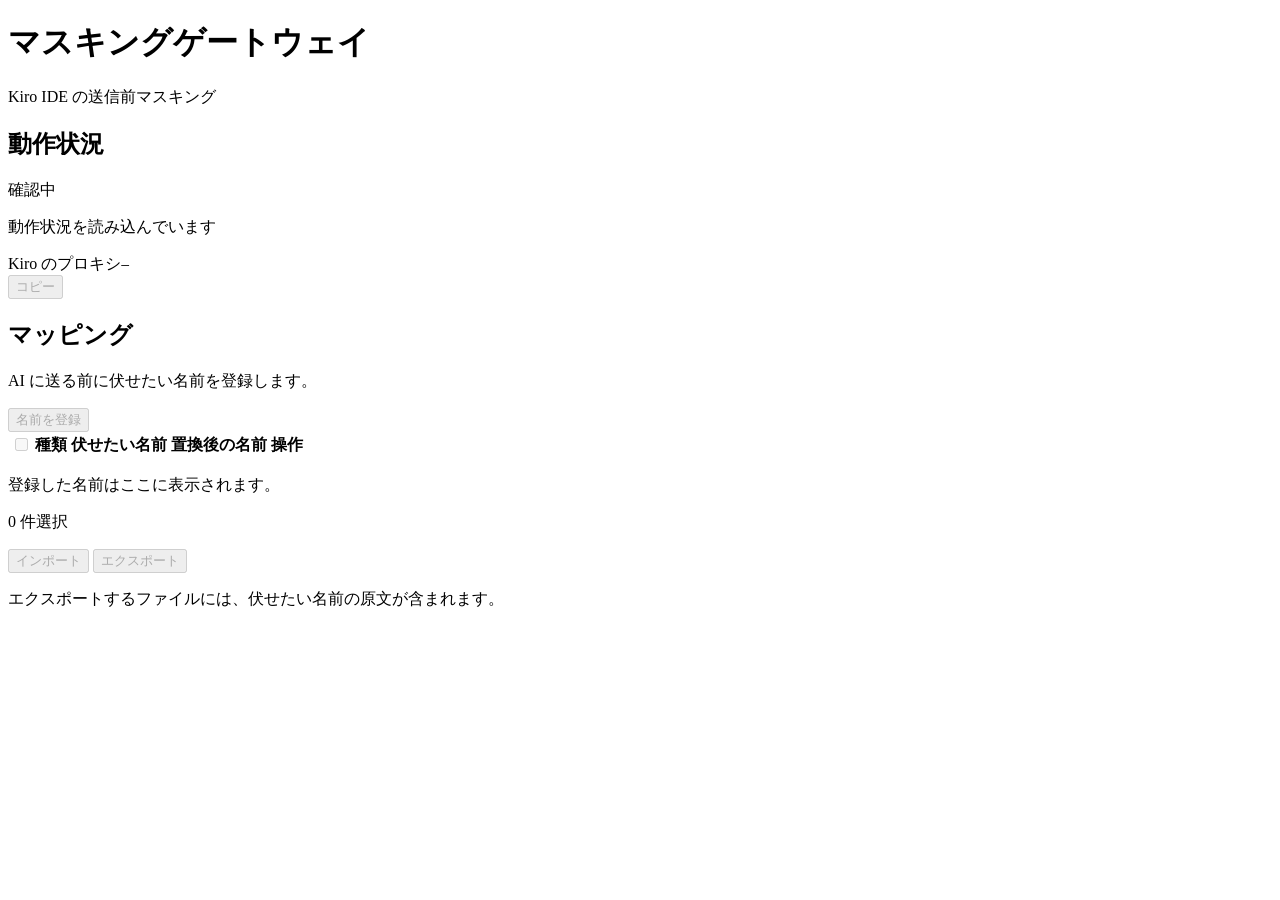
==== overlay/cmd/masking-gateway/web/index.html @ ec84417f "Add Windows masking gateway pilot" ====
<!doctype html>
<html lang="ja">
<head>
  <meta charset="utf-8">
  <meta name="viewport" content="width=device-width, initial-scale=1">
  <title>マスキングゲートウェイ</title>
  <link rel="stylesheet" href="/app.css">
  <script src="/app.js" defer></script>
</head>
<body>
  <header class="masthead">
    <div class="shell header-inner">
      <span class="mark" aria-hidden="true"><span></span><span></span><span></span></span>
      <div>
        <h1>マスキングゲートウェイ</h1>
        <p>Kiro IDE の送信前マスキング</p>
      </div>
    </div>
  </header>
  <main class="shell">
    <p id="banner" class="notice error" role="alert" hidden></p>
    <section class="card" aria-labelledby="status-title">
      <div class="section-heading">
        <h2 id="status-title">動作状況</h2>
        <div class="pill" id="process-state"><span aria-hidden="true"></span><span>確認中</span></div>
      </div>
      <div class="status-content">
        <div>
          <p id="recent-status" class="status-title" role="status">動作状況を読み込んでいます</p>
          <p class="muted" id="recent-detail"></p>
        </div>
        <div class="proxy-control">
          <div><span class="muted">Kiro のプロキシ</span><code id="proxy-address">–</code></div>
          <button id="copy-address" class="secondary compact" type="button" disabled>コピー</button>
        </div>
      </div>
      <details id="history" hidden>
        <summary>最近の通信</summary>
        <ul id="activity" class="activity"></ul>
      </details>
    </section>

    <section class="card mapping-card" aria-labelledby="mappings-title">
      <div class="section-heading mapping-heading">
        <div><h2 id="mappings-title">マッピング</h2><p class="muted">AI に送る前に伏せたい名前を登録します。</p></div>
        <button id="add" type="button" disabled>名前を登録</button>
      </div>
      <div class="table-scroll">
        <table>
          <thead><tr>
            <th scope="col" class="select-cell"><input id="all" type="checkbox" aria-label="すべて選択" disabled></th>
            <th scope="col">種類</th>
            <th scope="col">伏せたい名前</th>
            <th scope="col">置換後の名前</th>
            <th scope="col"><span class="sr-only">操作</span></th>
          </tr></thead>
          <tbody id="mappings"></tbody>
        </table>
      </div>
      <p id="empty" class="empty">登録した名前はここに表示されます。</p>
      <div class="table-footer">
        <p class="muted" id="selection">0 件選択</p>
        <div class="actions">
          <input id="import-file" type="file" accept=".json,application/json" hidden>
          <button id="import" class="secondary" type="button" disabled>インポート</button>
          <button id="export" class="secondary" type="button" disabled>エクスポート</button>
        </div>
      </div>
      <p class="footnote muted">エクスポートするファイルには、伏せたい名前の原文が含まれます。</p>
    </section>
    <p id="feedback" class="notice" role="status" hidden></p>
  </main>

  <dialog id="edit-dialog">
    <form id="edit-form">
      <h2 id="edit-title">名前を登録</h2>
      <label for="kind">種類</label>
      <select id="kind"><option value="company">企業名</option><option value="project">案件名</option></select>
      <label for="original">伏せたい名前</label>
      <input id="original" type="text" maxlength="320" required autocomplete="off" spellcheck="false">
      <label for="replacement">置換後の名前 <span class="muted">任意</span></label>
      <input id="replacement" type="text" maxlength="320" autocomplete="off" spellcheck="false">
      <p class="muted form-hint">空欄の場合は標準のプレースホルダーを使います。</p>
      <p class="notice error" id="edit-error" role="alert" hidden></p>
      <div class="actions dialog-actions">
        <button id="edit-cancel" class="secondary" type="button">キャンセル</button>
        <button id="edit-save" type="submit">保存</button>
      </div>
    </form>
  </dialog>

  <dialog id="remove-dialog">
    <form id="remove-form">
      <h2>マッピングを削除</h2>
      <p id="remove-description"></p>
      <p class="notice error" id="remove-error" role="alert" hidden></p>
      <div class="actions dialog-actions">
        <button id="remove-cancel" class="secondary" type="button" autofocus>キャンセル</button>
        <button id="remove-save" class="danger" type="submit">削除</button>
      </div>
    </form>
  </dialog>

  <dialog id="import-dialog">
    <form id="import-form">
      <h2>インポートの確認</h2>
      <p id="import-summary"></p>
      <ul id="import-plan" class="import-plan"></ul>
      <p class="notice error" id="import-error" role="alert" hidden></p>
      <div class="actions dialog-actions">
        <button id="import-cancel" class="secondary" type="button">閉じる</button>
        <button id="import-save" type="submit">追加</button>
      </div>
    </form>
  </dialog>
</body>
</html>
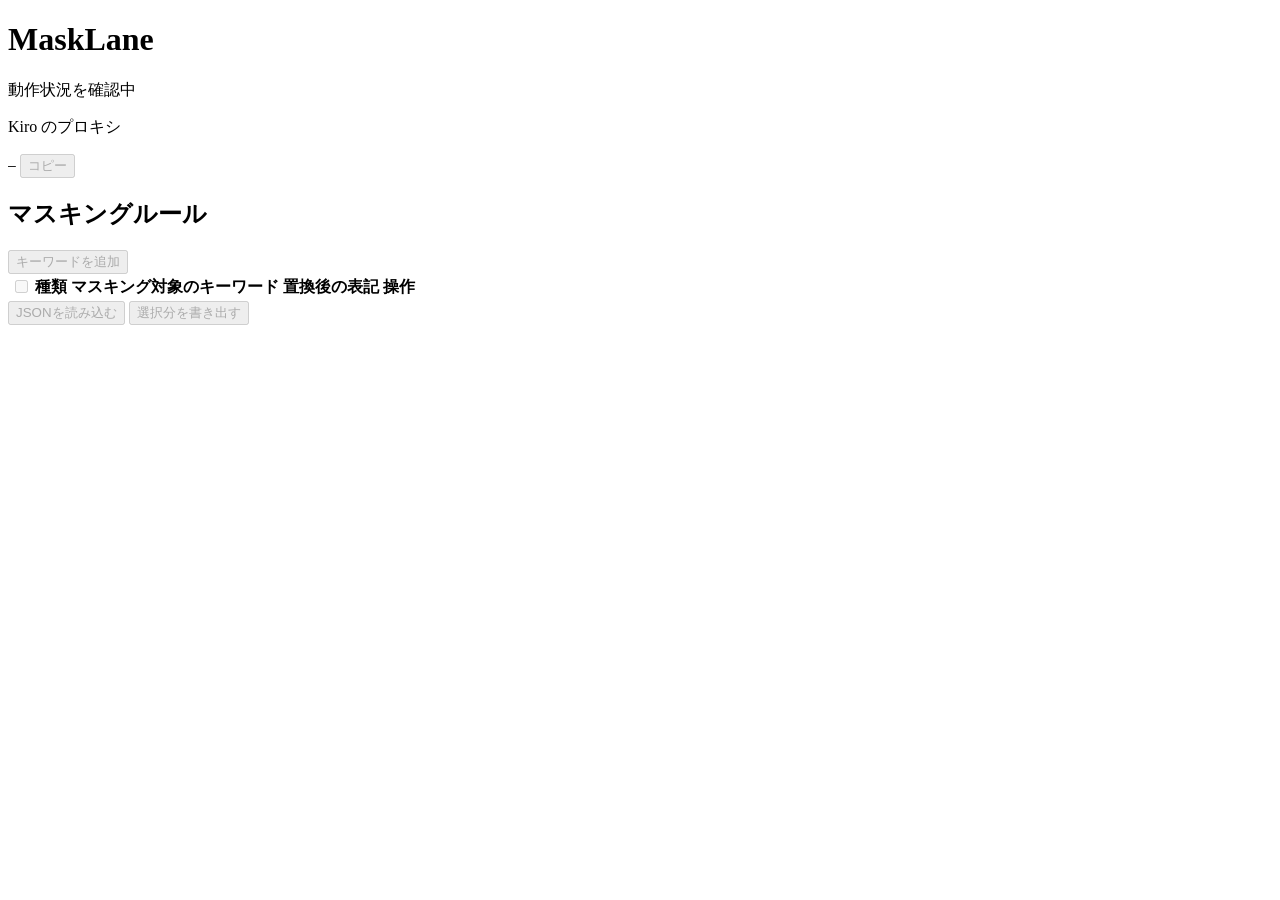
==== commit 0d7796d2: "Update MaskLane dashboard and show sent masking tokens" ====
--- a/overlay/cmd/masking-gateway/web/index.html
+++ b/overlay/cmd/masking-gateway/web/index.html
@@ -3,7 +3,8 @@
 <head>
   <meta charset="utf-8">
   <meta name="viewport" content="width=device-width, initial-scale=1">
-  <title>マスキングゲートウェイ</title>
+  <title>MaskLane</title>
+  <link rel="icon" type="image/png" sizes="32x32" href="/favicon.png">
   <link rel="stylesheet" href="/app.css">
   <script src="/app.js" defer></script>
 </head>
@@ -11,28 +12,22 @@
   <header class="masthead">
     <div class="shell header-inner">
       <span class="mark" aria-hidden="true"><span></span><span></span><span></span></span>
-      <div>
-        <h1>マスキングゲートウェイ</h1>
-        <p>Kiro IDE の送信前マスキング</p>
-      </div>
+      <h1>MaskLane</h1>
     </div>
   </header>
-  <main class="shell">
+  <main class="shell dashboard">
     <p id="banner" class="notice error" role="alert" hidden></p>
-    <section class="card" aria-labelledby="status-title">
-      <div class="section-heading">
-        <h2 id="status-title">動作状況</h2>
-        <div class="pill" id="process-state"><span aria-hidden="true"></span><span>確認中</span></div>
+    <section id="connection" class="connection" aria-label="Kiro の接続状況" data-state="waiting">
+      <div class="traces" aria-hidden="true"><span></span><span></span><span></span></div>
+      <div class="recent">
+        <span class="status-mark" aria-hidden="true"></span>
+        <p id="recent-status" class="status-title" role="status">動作状況を確認中</p>
+        <p class="muted" id="recent-detail" hidden></p>
       </div>
-      <div class="status-content">
-        <div>
-          <p id="recent-status" class="status-title" role="status">動作状況を読み込んでいます</p>
-          <p class="muted" id="recent-detail"></p>
-        </div>
-        <div class="proxy-control">
-          <div><span class="muted">Kiro のプロキシ</span><code id="proxy-address">–</code></div>
-          <button id="copy-address" class="secondary compact" type="button" disabled>コピー</button>
-        </div>
+      <div class="proxy-control">
+        <p class="muted">Kiro のプロキシ</p>
+        <code id="proxy-address">–</code>
+        <button id="copy-address" class="secondary compact" type="button" disabled>コピー</button>
       </div>
       <details id="history" hidden>
         <summary>最近の通信</summary>
@@ -40,58 +35,84 @@
       </details>
     </section>
 
-    <section class="card mapping-card" aria-labelledby="mappings-title">
-      <div class="section-heading mapping-heading">
-        <div><h2 id="mappings-title">マッピング</h2><p class="muted">AI に送る前に伏せたい名前を登録します。</p></div>
-        <button id="add" type="button" disabled>名前を登録</button>
-      </div>
-      <div class="table-scroll">
+    <div class="workspace">
+      <section aria-labelledby="mappings-title">
+        <div class="section-heading">
+          <h2 id="mappings-title">マスキングルール</h2>
+          <button id="add" type="button" aria-controls="editor" disabled>キーワードを追加</button>
+        </div>
         <table>
           <thead><tr>
             <th scope="col" class="select-cell"><input id="all" type="checkbox" aria-label="すべて選択" disabled></th>
             <th scope="col">種類</th>
-            <th scope="col">伏せたい名前</th>
-            <th scope="col">置換後の名前</th>
+            <th scope="col">マスキング対象のキーワード</th>
+            <th scope="col">
+              置換後の表記
+              <span id="sent-comparison" class="comparison" hidden aria-live="polite"></span>
+              <button id="latest-comparison" class="quiet compact" type="button" hidden>直近に戻る</button>
+            </th>
             <th scope="col"><span class="sr-only">操作</span></th>
           </tr></thead>
           <tbody id="mappings"></tbody>
         </table>
-      </div>
-      <p id="empty" class="empty">登録した名前はここに表示されます。</p>
-      <div class="table-footer">
-        <p class="muted" id="selection">0 件選択</p>
-        <div class="actions">
-          <input id="import-file" type="file" accept=".json,application/json" hidden>
-          <button id="import" class="secondary" type="button" disabled>インポート</button>
-          <button id="export" class="secondary" type="button" disabled>エクスポート</button>
+        <p id="empty" class="empty" hidden>登録済みのキーワードはありません。</p>
+        <div class="table-footer">
+          <p class="muted" id="selection" hidden></p>
+          <div class="actions">
+            <input id="import-file" type="file" accept=".json,application/json" hidden>
+            <button id="import" class="secondary" type="button" disabled>JSONを読み込む</button>
+            <button id="export" class="secondary" type="button" aria-describedby="export-detail" disabled>選択分を書き出す</button>
+          </div>
+          <p id="export-detail" class="muted" hidden>書き出すJSONにはマスキング対象のキーワードの原文が含まれます。</p>
         </div>
-      </div>
-      <p class="footnote muted">エクスポートするファイルには、伏せたい名前の原文が含まれます。</p>
-    </section>
-    <p id="feedback" class="notice" role="status" hidden></p>
+      </section>
+
+      <section id="editor" class="editor" aria-labelledby="edit-title" hidden>
+        <h2 id="edit-title">キーワードを追加</h2>
+        <form id="edit-form">
+          <div class="fields">
+            <div class="field">
+              <label for="kind">種類</label>
+              <select id="kind">
+                <option value="company">企業名</option>
+                <option value="project">案件名</option>
+                <option value="person">個人名</option>
+                <option value="confidential">社外秘</option>
+                <option value="other">その他</option>
+              </select>
+            </div>
+            <div class="field">
+              <label for="original">マスキング対象のキーワード</label>
+              <input id="original" type="text" maxlength="320" required autocomplete="off" spellcheck="false">
+            </div>
+            <div class="field">
+              <label for="replacement">置換後の表記 <span class="muted">任意</span></label>
+              <input id="replacement" type="text" maxlength="320" autocomplete="off" spellcheck="false" aria-describedby="preview-label">
+            </div>
+          </div>
+          <div class="replacement-preview">
+            <span id="preview-label">空欄時の置換例</span>
+            <output for="kind original replacement">
+              <span id="preview-original">入力したキーワード</span>
+              <span aria-hidden="true">→</span>
+              <code id="preview-result"></code>
+            </output>
+            <small id="preview-hint">末尾の番号は送信内容によって変わります。</small>
+          </div>
+          <p class="notice error" id="edit-error" role="alert" hidden></p>
+          <div class="actions dialog-actions">
+            <button id="edit-cancel" class="secondary" type="button">キャンセル</button>
+            <button id="edit-save" type="submit">キーワードを登録</button>
+          </div>
+        </form>
+      </section>
+      <p id="feedback" class="notice" role="status" hidden></p>
+    </div>
   </main>
-
-  <dialog id="edit-dialog">
-    <form id="edit-form">
-      <h2 id="edit-title">名前を登録</h2>
-      <label for="kind">種類</label>
-      <select id="kind"><option value="company">企業名</option><option value="project">案件名</option></select>
-      <label for="original">伏せたい名前</label>
-      <input id="original" type="text" maxlength="320" required autocomplete="off" spellcheck="false">
-      <label for="replacement">置換後の名前 <span class="muted">任意</span></label>
-      <input id="replacement" type="text" maxlength="320" autocomplete="off" spellcheck="false">
-      <p class="muted form-hint">空欄の場合は標準のプレースホルダーを使います。</p>
-      <p class="notice error" id="edit-error" role="alert" hidden></p>
-      <div class="actions dialog-actions">
-        <button id="edit-cancel" class="secondary" type="button">キャンセル</button>
-        <button id="edit-save" type="submit">保存</button>
-      </div>
-    </form>
-  </dialog>
 
   <dialog id="remove-dialog">
     <form id="remove-form">
-      <h2>マッピングを削除</h2>
+      <h2>キーワードを削除</h2>
       <p id="remove-description"></p>
       <p class="notice error" id="remove-error" role="alert" hidden></p>
       <div class="actions dialog-actions">
@@ -103,7 +124,7 @@
 
   <dialog id="import-dialog">
     <form id="import-form">
-      <h2>インポートの確認</h2>
+      <h2>読み込むルールの確認</h2>
       <p id="import-summary"></p>
       <ul id="import-plan" class="import-plan"></ul>
       <p class="notice error" id="import-error" role="alert" hidden></p>
